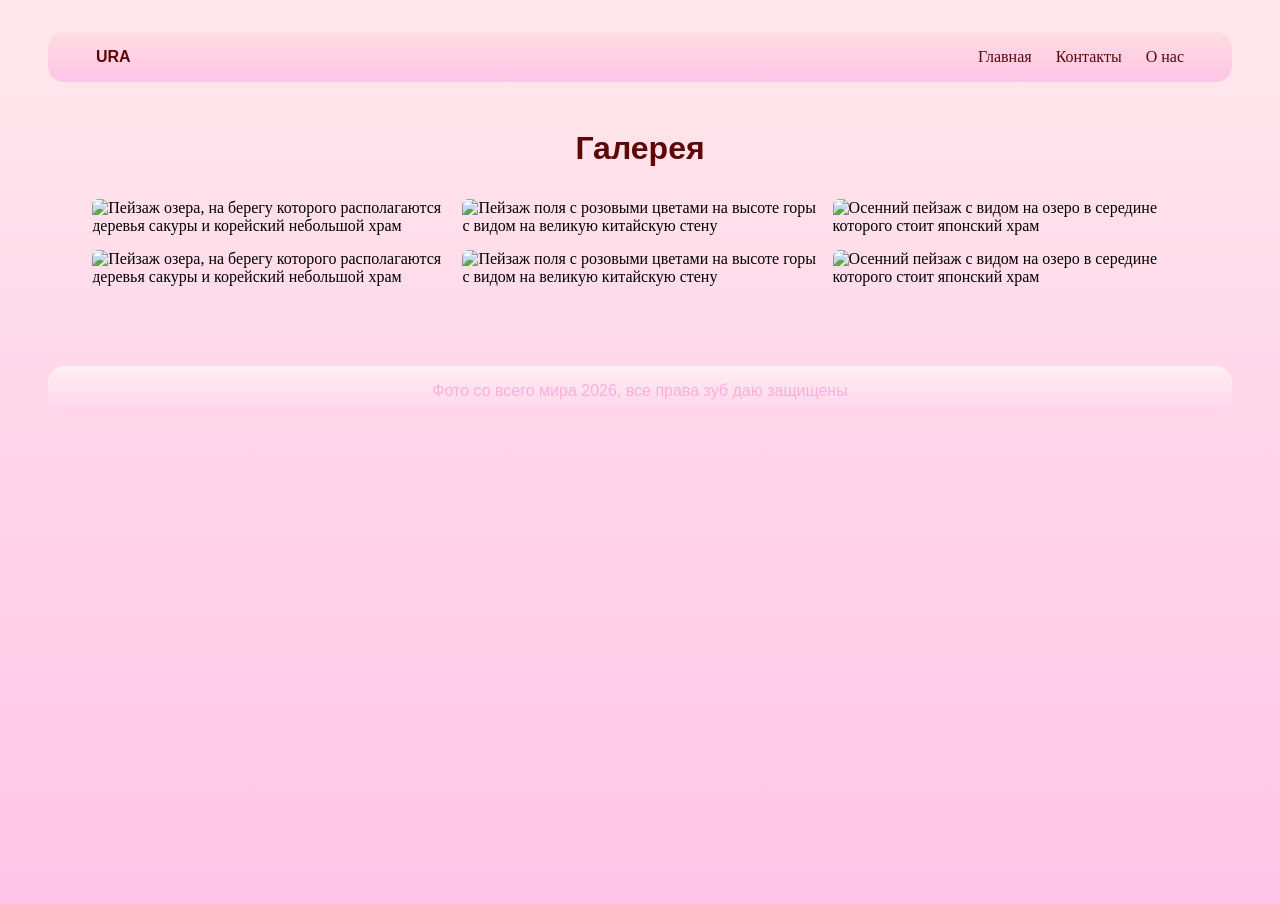
==== index.html @ 4c5783a3 "Add files via upload" ====
<!DOCTYPE html>
<html lang="ru">
<head>
    <meta charset="UTF-8">
    <meta name="viewport" content="width=device-width, initial-scale=1.0">
    <meta name="description" content="Обширная галерея фотографий со всего мира: откройте для себя красоту разных стран и культур. Смотрите лучшие снимки и вдохновляйтесь новыми путешествиями.">
    <meta property="og:title" content="Путешествуй через фото: галерея со всего мира">
    <meta property="og:description" content="Фото, которые хочется рассматривать бесконечно… Обширная коллекция снимков со всего света: природа, архитектура, люди. Найдите что-то своё в этой визуальной подборке!">
    <meta property="og:image" content="https://avatars.mds.yandex.net/i?id=7d24fc51f6c152b7f272e17c0f7f7942_l-10752166-images-thumbs&n=13">
    <meta property="og:type" content="website">
    <title>Фото со всего мира - обширная галерея фотографий</title>
    <link rel="icon" type="image/x-icon" href="/favicon.ico">
    <link rel="stylesheet" href="style.css">
</head>
<body>
    <header class="header">
        <div class="logo">URA</div>
        <nav>
            <div class="navbar">
                <div class="navbar-item"><a href="index.html">Главная</a></div>
                <div class="navbar-item"><a href="contacts.html">Контакты</a></div>
                <div class="navbar-item"><a href="about.html">О нас</a></div>
            </div>
        </nav>
    </header>

    <h1>Галерея</h1>

    <main>
        <section class="content">
            <div class="card"><img src="https://www.onetwotrip.com/ru/blog/wp-content/uploads/2024/02/2-12.jpg" alt="Пейзаж озера, на берегу которого располагаются деревья сакуры и корейский небольшой храм"></div>
            <div class="card"><img src="https://avatars.mds.yandex.net/i?id=7d24fc51f6c152b7f272e17c0f7f7942_l-10752166-images-thumbs&n=13" alt="Пейзаж поля с розовыми цветами на высоте горы с видом на великую китайскую стену"></div>
            <div class="card"><img src="https://mykoreanaddiction.com/wp-content/uploads/2023/09/Best-Time-To-Visit-Travel-To-South-Korea.jpeg" alt="Осенний пейзаж с видом на озеро в середине которого стоит японский храм"></div>
            <div class="card"><img src="https://www.onetwotrip.com/ru/blog/wp-content/uploads/2024/02/2-12.jpg" alt="Пейзаж озера, на берегу которого располагаются деревья сакуры и корейский небольшой храм"></div>
            <div class="card"><img src="https://avatars.mds.yandex.net/i?id=7d24fc51f6c152b7f272e17c0f7f7942_l-10752166-images-thumbs&n=13" alt="Пейзаж поля с розовыми цветами на высоте горы с видом на великую китайскую стену"></div>
            <div class="card"><img src="https://mykoreanaddiction.com/wp-content/uploads/2023/09/Best-Time-To-Visit-Travel-To-South-Korea.jpeg" alt="Осенний пейзаж с видом на озеро в середине которого стоит японский храм"></div>
        </section>
    </main>

    <footer class="footer">
        <div class="footer-block">Фото со всего мира 2026, все права зуб даю защищены</div>
    </footer>
</body>
</html>
---- style.css ----
body {
    margin: 2rem 3rem;
    background: linear-gradient(rgb(255, 232, 236), rgb(255, 196, 230));
    background-repeat: no-repeat;
    min-height: 93.3vh;
}

.header {
    color: rgb(95, 7, 7);
    display: flex;
    justify-content: space-between;
    align-items: center;
    margin-bottom: 3rem;
    background: linear-gradient(rgb(255, 221, 227), rgb(255, 196, 230));
    padding: 1rem 3rem;
    border-radius: 1rem;
}

.logo{
    font-weight: bolder;
    font-family: Verdana, Geneva, Tahoma, sans-serif;
}

.navbar {
    display: flex;
    gap: 1.5rem;
}

.navbar-item {
    cursor: pointer;
}

.navbar-item a{
    text-decoration: none;
    color: rgb(95, 7, 7);
}

h1{
    color: rgb(95, 7, 7);
    font-family: 'Franklin Gothic Medium', 'Arial Narrow', Arial, sans-serif;
    display: flex;
    justify-content: center;
    align-items: center;
    margin-bottom: 2rem;
}

p{
    color: rgb(95, 7, 7);
    font-family: 'Franklin Gothic Medium', 'Arial Narrow', Arial, sans-serif;
    display: flex;
    justify-content: center;
    align-items: center;
}

.content {
    display: flex;
    justify-content: center;
    align-items: center;
    gap: 15px;
    flex-wrap: wrap;
    margin: 0 auto;
    flex: 1;
}

.card {
    width: 30%;
}

.card img {
    width: 100%;
    height: 16rem;
    object-fit: cover;
    border-radius: 0.4rem;
}

ul {
  list-style-type: none;
  color: rgb(95, 7, 7);
  font-family: 'Franklin Gothic Medium', 'Arial Narrow', Arial, sans-serif;
}

.footer{
    display: flex;
    justify-content: center;
    margin-top: 5rem;
    color: rgb(255, 174, 219);
    font-family: sans-serif;
    background: linear-gradient(rgb(255, 239, 242), rgb(255, 210, 236));
    padding: 1rem 3rem;
    border-radius: 1rem;
}

/* 1. мониторы (от 1200px / 75rem) */
@media (min-width: 75rem) {
    body {
        max-width: 80rem; 
        margin-left: auto;
        margin-right: auto;
        padding: 0 3rem;
    }
    h1, p{
        flex-direction: column; 
        gap: 1rem;
        text-align: center;
    }
}

/* 2. ноуты (до 1200px / 75rem) */
@media (max-width: 75rem) {
    .card {
        width: 30%; 
    }
    .card img{
        height: 14rem; 
    }
    h1, p{
        flex-direction: column; 
        gap: 1rem;
        text-align: center;
    }
}

/* 3. планшетики (до 960px / 60rem) */
@media (max-width: 60rem) {
    .card {
        width: 45%; 
    }
    .card img{
        height: 15rem; 
    }
    h1, p{
        flex-direction: column; 
        gap: 1rem;
        text-align: center;
    }
}

/* 4. мобильный устройства (до 640px / 40rem) */
@media (max-width: 40rem) {
    .header {
        flex-direction: column; 
        gap: 1rem;
        text-align: center;
    }
    .card {
        width: 100%; 
    }
     .card img{
        height: 16rem; 
    }
    .footer {
        flex-direction: column; 
        gap: 1rem;
        text-align: center;
    }
    h1, p{
        flex-direction: column; 
        gap: 1rem;
        text-align: center;
    }
}
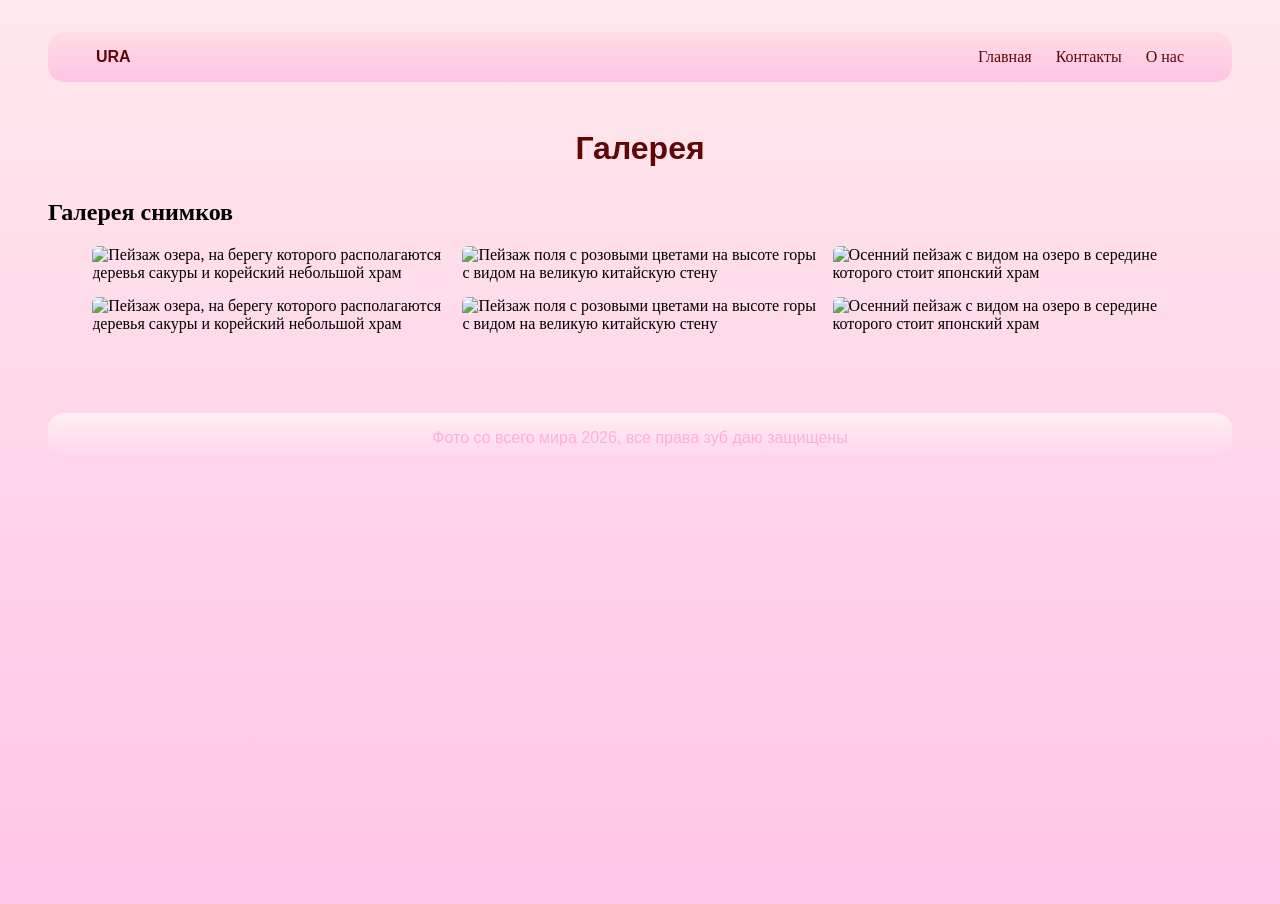
==== commit 598e517e: "Update index.html" ====
--- a/index.html
+++ b/index.html
@@ -27,6 +27,7 @@
     <h1>Галерея</h1>
 
     <main>
+        <h2>Галерея снимков</h2>
         <section class="content">
             <div class="card"><img src="https://www.onetwotrip.com/ru/blog/wp-content/uploads/2024/02/2-12.jpg" alt="Пейзаж озера, на берегу которого располагаются деревья сакуры и корейский небольшой храм"></div>
             <div class="card"><img src="https://avatars.mds.yandex.net/i?id=7d24fc51f6c152b7f272e17c0f7f7942_l-10752166-images-thumbs&n=13" alt="Пейзаж поля с розовыми цветами на высоте горы с видом на великую китайскую стену"></div>
@@ -41,4 +42,4 @@
         <div class="footer-block">Фото со всего мира 2026, все права зуб даю защищены</div>
     </footer>
 </body>
-</html>+</html>
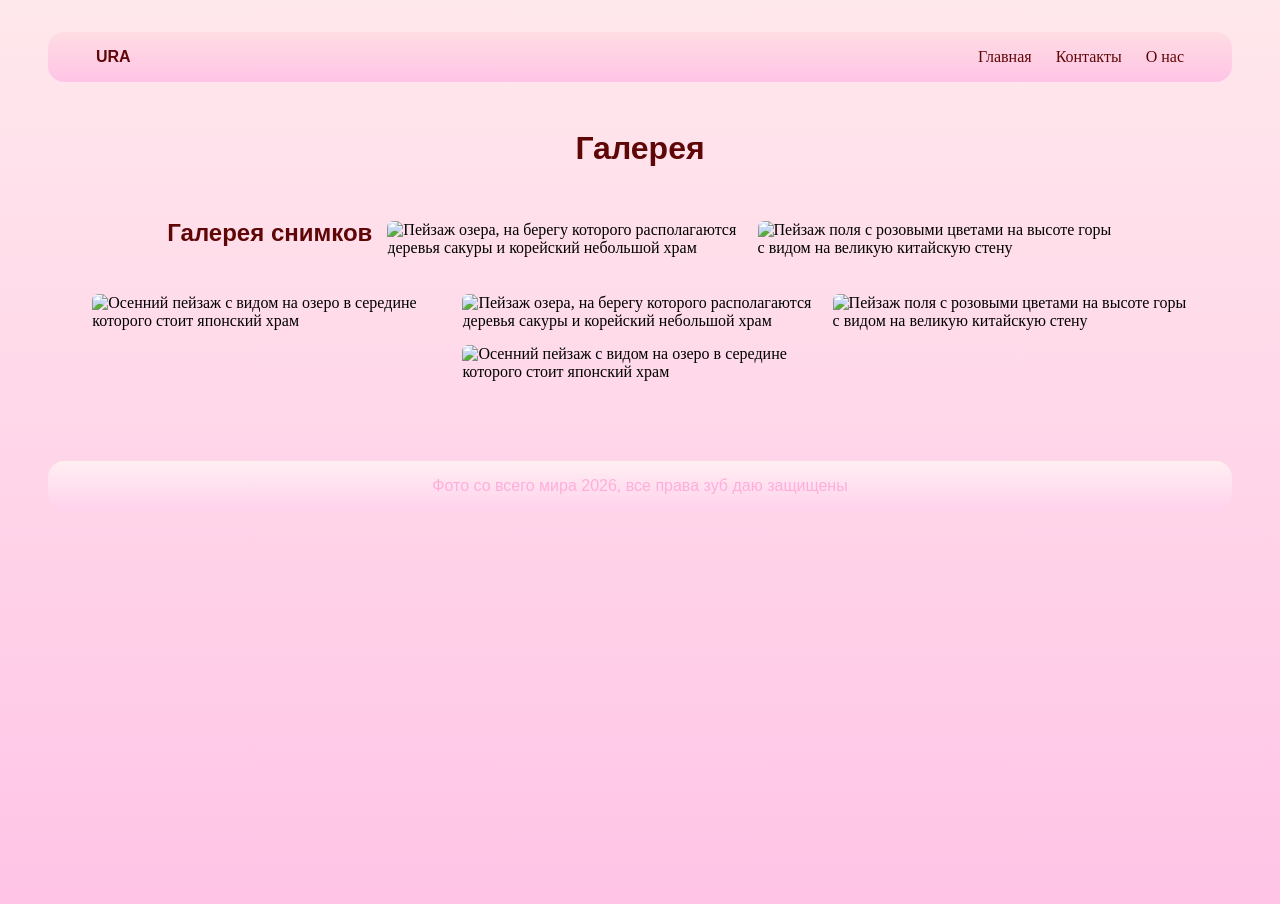
==== commit 5ef7fa70: "Update index.html" ====
--- a/index.html
+++ b/index.html
@@ -27,8 +27,8 @@
     <h1>Галерея</h1>
 
     <main>
-        <h2>Галерея снимков</h2>
         <section class="content">
+            <h2>Галерея снимков</h2>
             <div class="card"><img src="https://www.onetwotrip.com/ru/blog/wp-content/uploads/2024/02/2-12.jpg" alt="Пейзаж озера, на берегу которого располагаются деревья сакуры и корейский небольшой храм"></div>
             <div class="card"><img src="https://avatars.mds.yandex.net/i?id=7d24fc51f6c152b7f272e17c0f7f7942_l-10752166-images-thumbs&n=13" alt="Пейзаж поля с розовыми цветами на высоте горы с видом на великую китайскую стену"></div>
             <div class="card"><img src="https://mykoreanaddiction.com/wp-content/uploads/2023/09/Best-Time-To-Visit-Travel-To-South-Korea.jpeg" alt="Осенний пейзаж с видом на озеро в середине которого стоит японский храм"></div>
--- a/style.css
+++ b/style.css
@@ -36,6 +36,15 @@
 }
 
 h1{
+    color: rgb(95, 7, 7);
+    font-family: 'Franklin Gothic Medium', 'Arial Narrow', Arial, sans-serif;
+    display: flex;
+    justify-content: center;
+    align-items: center;
+    margin-bottom: 2rem;
+}
+
+h2{
     color: rgb(95, 7, 7);
     font-family: 'Franklin Gothic Medium', 'Arial Narrow', Arial, sans-serif;
     display: flex;
@@ -98,7 +107,7 @@
         margin-right: auto;
         padding: 0 3rem;
     }
-    h1, p{
+    h1, p, h2{
         flex-direction: column; 
         gap: 1rem;
         text-align: center;
@@ -113,7 +122,7 @@
     .card img{
         height: 14rem; 
     }
-    h1, p{
+    h1, p, h2{
         flex-direction: column; 
         gap: 1rem;
         text-align: center;
@@ -128,7 +137,7 @@
     .card img{
         height: 15rem; 
     }
-    h1, p{
+    h1, p, h2{
         flex-direction: column; 
         gap: 1rem;
         text-align: center;
@@ -153,7 +162,7 @@
         gap: 1rem;
         text-align: center;
     }
-    h1, p{
+    h1, p, h2{
         flex-direction: column; 
         gap: 1rem;
         text-align: center;
